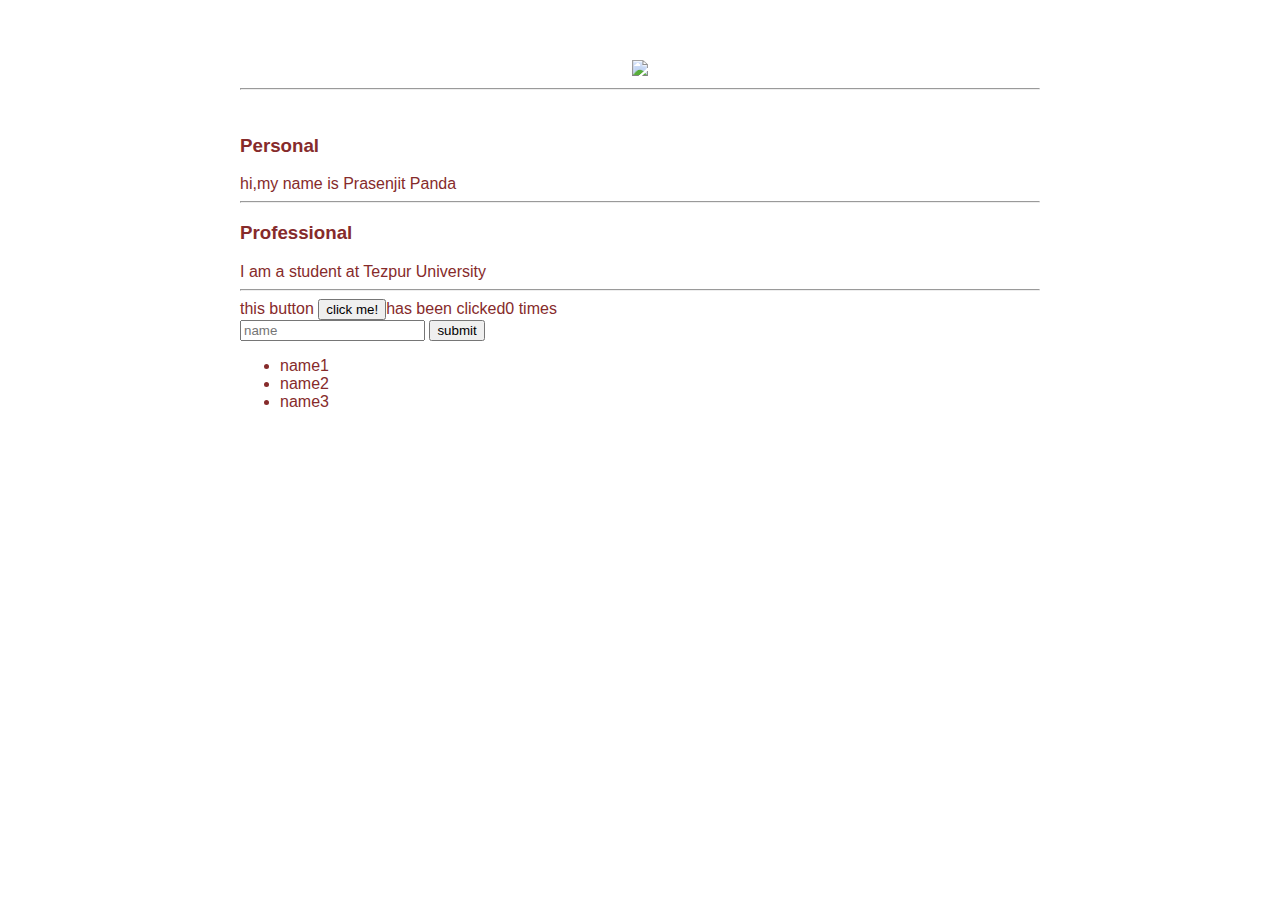
==== ui/index.html @ 111b15f4 "[imad-console] Updates ui/index.html" ====
<!doctype html>
<html>
    <head>
        <link href="/ui/style.css" rel="stylesheet" />
    </head>
    <body>
        <div class ="container">
        <div class="center">
            <img id='madi' src="https://media.licdn.com/mpr/mpr/shrinknp_400_400/AAEAAQAAAAAAAAvVAAAAJDU2YmExNzI4LTkyN2ItNGI3Yi1iZWY2LTFiNjMwMmY3YmYzNw.jpg" class="img-medium"/>
        </div>
        <hr/>
        <br>
        <h3>Personal</h3>
        <div>
            hi,my name is Prasenjit Panda
        </div>
       <hr/>
        <h3>Professional</h3>
        <div>
            I am a student at Tezpur University
        </div>
        <hr/>
        <div class ="footer">
         this button <button id="counter">click me!</button>has been clicked<span id="count">0</span> times 
         <br/>
         <input type="text" id="name" placeholder="name"></input>
         <input type="submit" value="submit"></input>
         <ul>
             <li>name1</li>
             <li>name2</li>
             <li>name3</li>
         </ul>
        </div>
       </div>
        <script>
           // alert('Hi, I\`m Javascript!');
        </script>
        <script type="text/javascript" src="/ui/main.js">
        </script>
    </body>
</html>
---- ui/style.css ----
body {
    font-family: sans-serif;
    margin-top: 60px;
}

.center {
    text-align: center;
}

.text-big {
    font-size: 300%;
}

.bold {
    font-weight: bold;
}

.img-medium {
    height: 200px;
}

    .container{
              max-width: 800px;
    margin: 0 auto;
    color: #862b2b;
    font-family: sans-serif;
    padding-left: 20px;
    padding-right: 20px;
         }
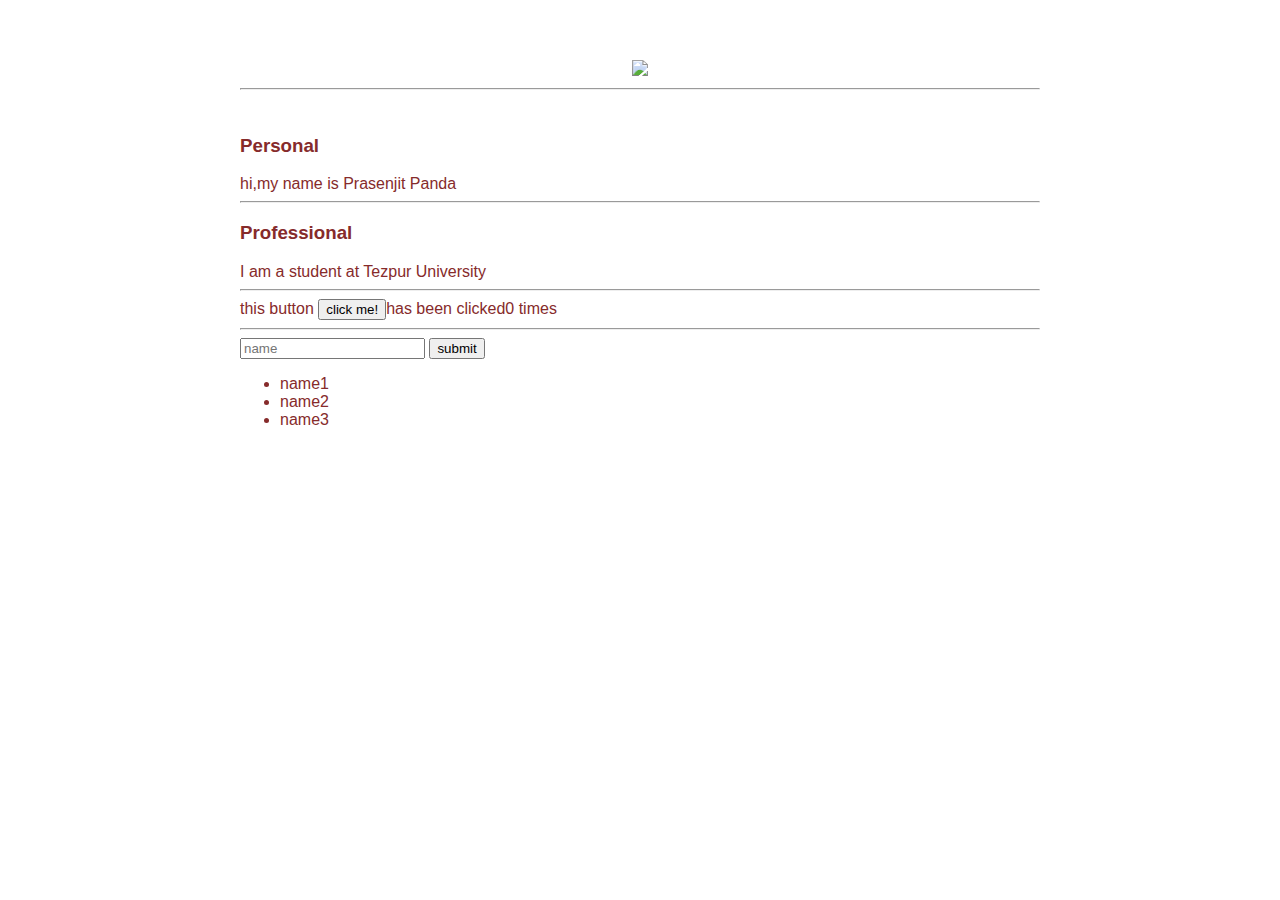
==== commit 591c95d2: "[imad-console] Updates ui/index.html" ====
--- a/ui/index.html
+++ b/ui/index.html
@@ -22,7 +22,7 @@
         <hr/>
         <div class ="footer">
          this button <button id="counter">click me!</button>has been clicked<span id="count">0</span> times 
-         <br/>
+         <hr/>
          <input type="text" id="name" placeholder="name"></input>
          <input type="submit" value="submit"></input>
          <ul>
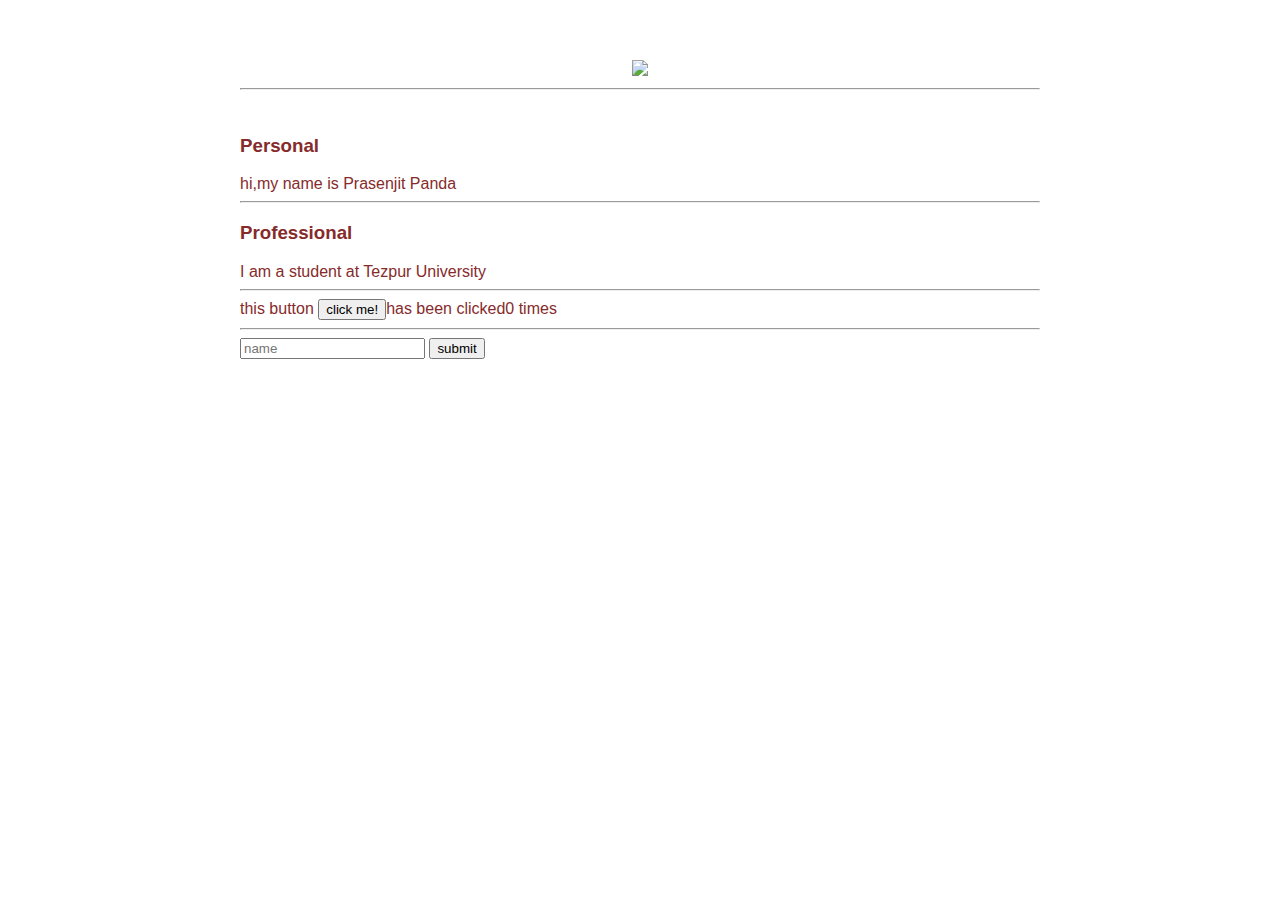
==== commit d5c8ddbe: "[imad-console] Updates ui/index.html" ====
--- a/ui/index.html
+++ b/ui/index.html
@@ -24,12 +24,9 @@
          this button <button id="counter">click me!</button>has been clicked<span id="count">0</span> times 
          <hr/>
          <input type="text" id="name" placeholder="name"></input>
-         <input type="submit" value="submit"></input>
-         <ul>
-             <li>name1</li>
-             <li>name2</li>
-             <li>name3</li>
-         </ul>
+         <input type="submit" value="submit" id="submit_btn"></input>
+         <ul id='namelist'>
+        </ul>
         </div>
        </div>
         <script>
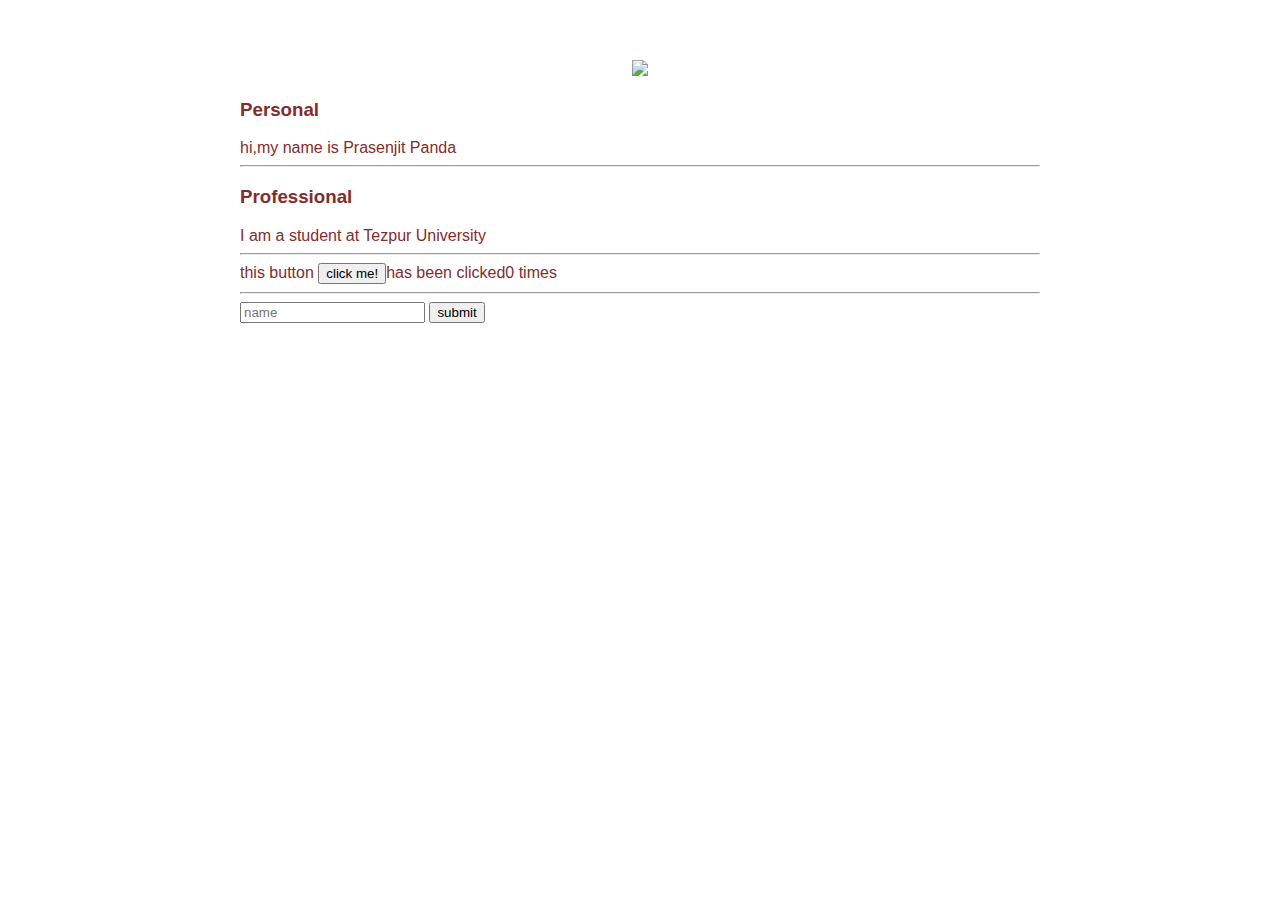
==== commit d8fe1e24: "[imad-console] Updates ui/index.html" ====
--- a/ui/index.html
+++ b/ui/index.html
@@ -8,8 +8,6 @@
         <div class="center">
             <img id='madi' src="https://media.licdn.com/mpr/mpr/shrinknp_400_400/AAEAAQAAAAAAAAvVAAAAJDU2YmExNzI4LTkyN2ItNGI3Yi1iZWY2LTFiNjMwMmY3YmYzNw.jpg" class="img-medium"/>
         </div>
-        <hr/>
-        <br>
         <h3>Personal</h3>
         <div>
             hi,my name is Prasenjit Panda
@@ -25,7 +23,7 @@
          <hr/>
          <input type="text" id="name" placeholder="name"></input>
          <input type="submit" value="submit" id="submit_btn"></input>
-         <ul id='namelist'>
+         <ul id="namelist">
         </ul>
         </div>
        </div>
